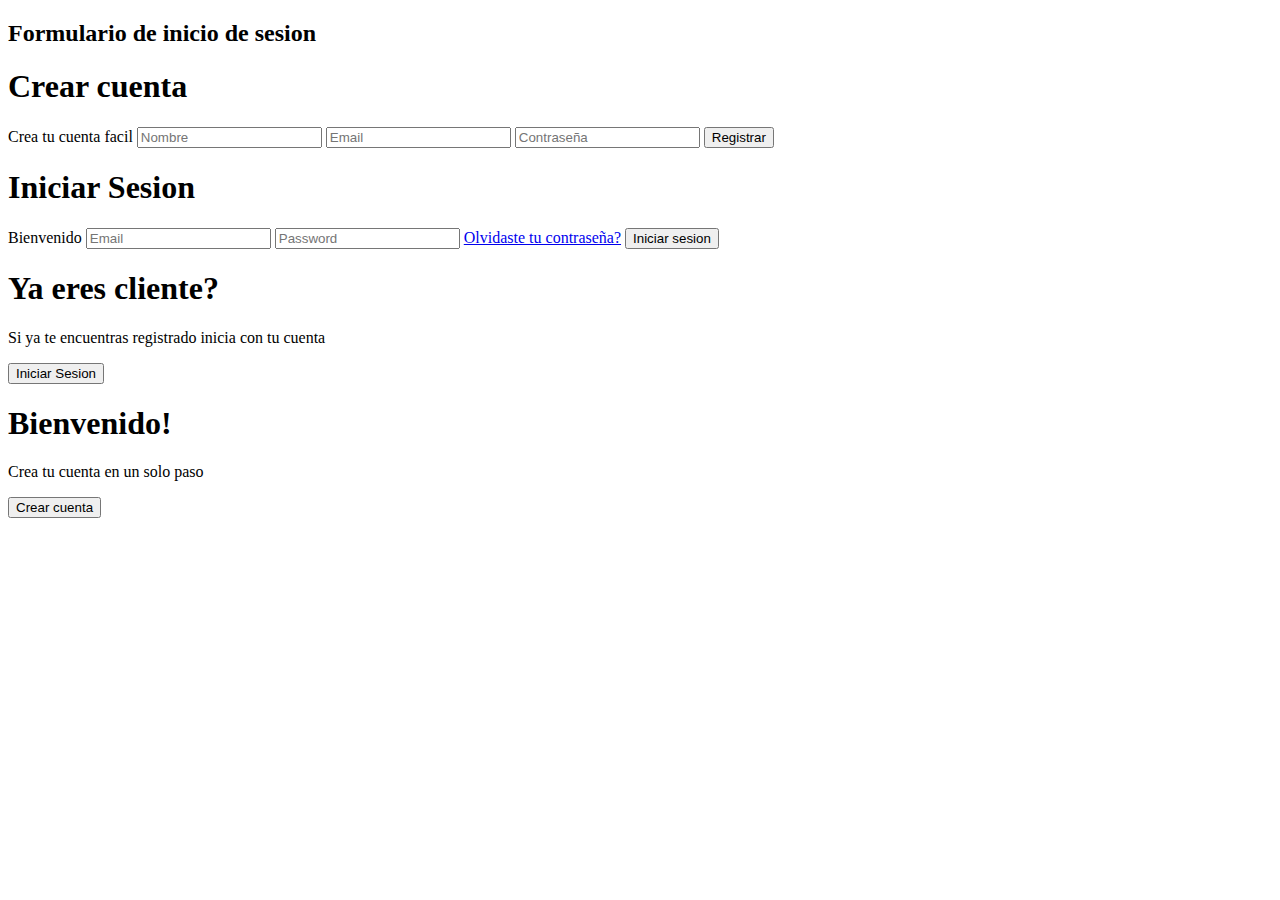
==== src/main/resources/templates/login.html @ 0052bdf2 "primer commit" ====
<!DOCTYPE html>
<html lang="en">
<head>
    <meta charset="UTF-8">
    <meta http-equiv="X-UA-Compatible" content="IE=edge">
    <meta name="viewport" content="width=device-width, initial-scale=1.0">
    <title>tan</title>
    <link rel="stylesheet" type="text/css" href="static/css/login.css" th:href="@{/css/login.css}" />
</head>
<body>
    <section class="loginSpace">
        <link rel="stylesheet" href="login.css">
        <h2 class="h2-section">Formulario de inicio de sesion</h2>
        <div class="container" id="container">
            <div class="form-container sign-up-container">
                <form action="#">
                    <h1>Crear cuenta</h1>
                    <div class="social-container">
                        <a href="#" class="social"><i class="fa fa-facebook-f"></i></a>
                        <a href="#" class="social"><i class="fa fa-twitter"></i></a>
                    </div>
                    <span>Crea tu cuenta facil</span>
                    <input type="text" placeholder="Nombre" />
                    <input type="email" placeholder="Email" />
                    <input type="password" placeholder="Contraseña" />
                    <button>Registrar</button>
                </form>
            </div>
            <div class="form-container sign-in-container">
                <form th:action="@{/login}" method="POST" class="col-12">
                    <h1>Iniciar Sesion</h1>
                    <span>Bienvenido</span>
                    <input type="text" class="form-iniciar" placeholder="Email" name="email">
                    <input type="password" class="form-iniciar" placeholder="Password" name="password">
                    <a href="#">Olvidaste tu contraseña?</a>
                    <button type="submit">Iniciar sesion</button>
                </form>
            </div>
            <div class="overlay-container">
                <div class="overlay">
                    <div class="overlay-panel overlay-left">
                        <h1>Ya eres cliente?</h1>
                        <p>Si ya te encuentras registrado inicia con tu cuenta</p>
                        <button class="ghost" id="signIn">Iniciar Sesion</button>
                    </div>
                    <div class="overlay-panel overlay-right">
                        <h1>Bienvenido!</h1>
                        <p>Crea tu cuenta en un solo paso</p>
                        <button class="ghost" id="signUp">Crear cuenta</button>
                    </div>
                </div>
            </div>
        </div>
    </section>
    <script src="static/javascript/login.js" th:src="@{/javascript/login.js}"></script>
</body>
</html>
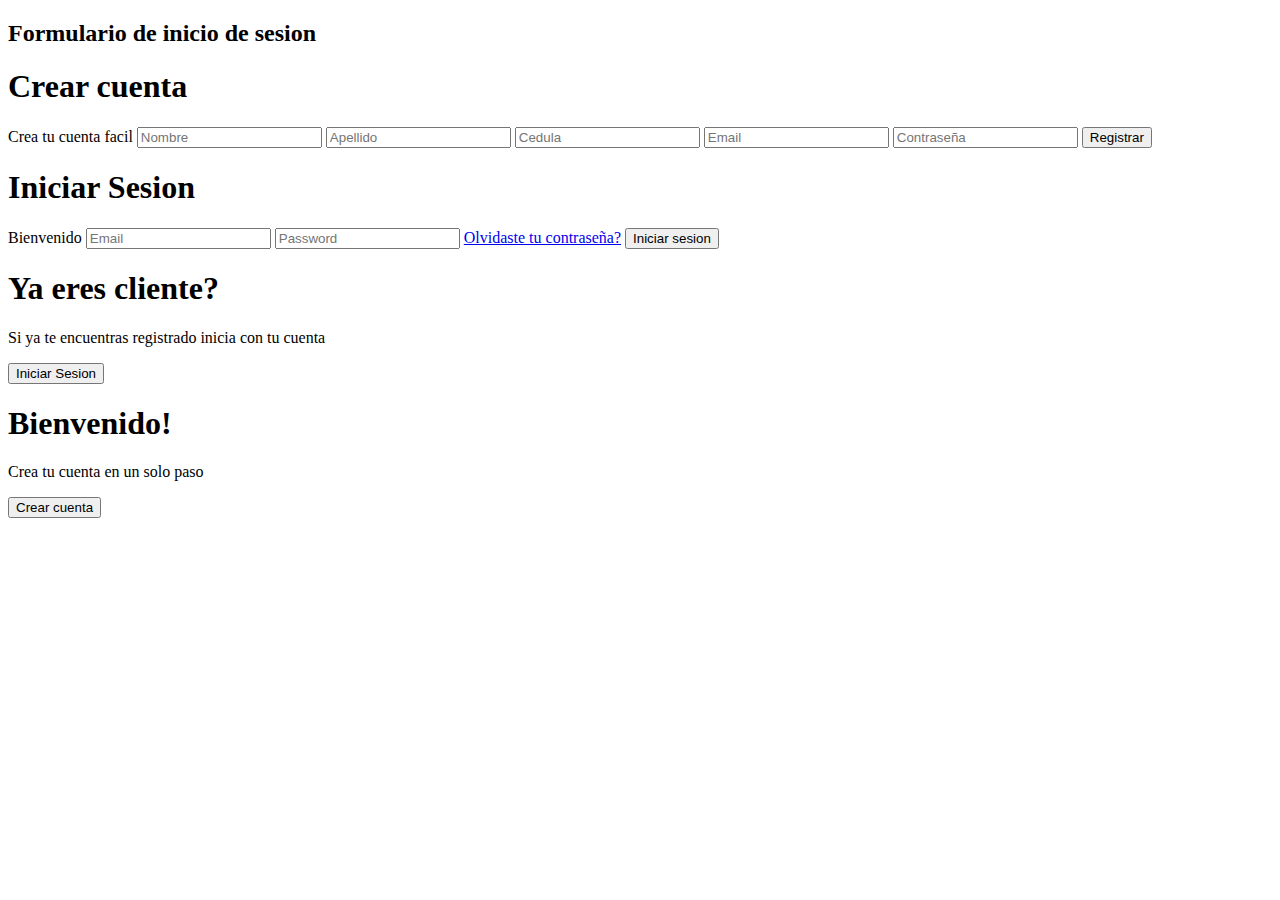
==== commit 0c375731: "Se agrego registro cliente ademas diferentes vistas Cliente Empleado todo funciona bien" ====
--- a/src/main/resources/templates/login.html
+++ b/src/main/resources/templates/login.html
@@ -13,24 +13,26 @@
         <h2 class="h2-section">Formulario de inicio de sesion</h2>
         <div class="container" id="container">
             <div class="form-container sign-up-container">
-                <form action="#">
+                <form th:action="@{/saveCliente}" method="POST" class="col-12">
                     <h1>Crear cuenta</h1>
                     <div class="social-container">
                         <a href="#" class="social"><i class="fa fa-facebook-f"></i></a>
                         <a href="#" class="social"><i class="fa fa-twitter"></i></a>
                     </div>
                     <span>Crea tu cuenta facil</span>
-                    <input type="text" placeholder="Nombre" />
-                    <input type="email" placeholder="Email" />
-                    <input type="password" placeholder="Contraseña" />
-                    <button>Registrar</button>
+                    <input type="text" class="form-iniciar" placeholder="Nombre" name="nombre">
+                    <input type="text" class="form-iniciar" placeholder="Apellido" name="apellido">
+                    <input type="text" class="form-iniciar" placeholder="Cedula" name="cedula">
+                    <input type="email" class="form-iniciar" placeholder="Email" name="email">
+                    <input type="password" class="form-iniciar" placeholder="Contraseña" name="password">
+                    <button type="submit">Registrar</button>
                 </form>
             </div>
             <div class="form-container sign-in-container">
                 <form th:action="@{/login}" method="POST" class="col-12">
                     <h1>Iniciar Sesion</h1>
                     <span>Bienvenido</span>
-                    <input type="text" class="form-iniciar" placeholder="Email" name="email">
+                    <input type="email" class="form-iniciar" placeholder="Email" name="email">
                     <input type="password" class="form-iniciar" placeholder="Password" name="password">
                     <a href="#">Olvidaste tu contraseña?</a>
                     <button type="submit">Iniciar sesion</button>
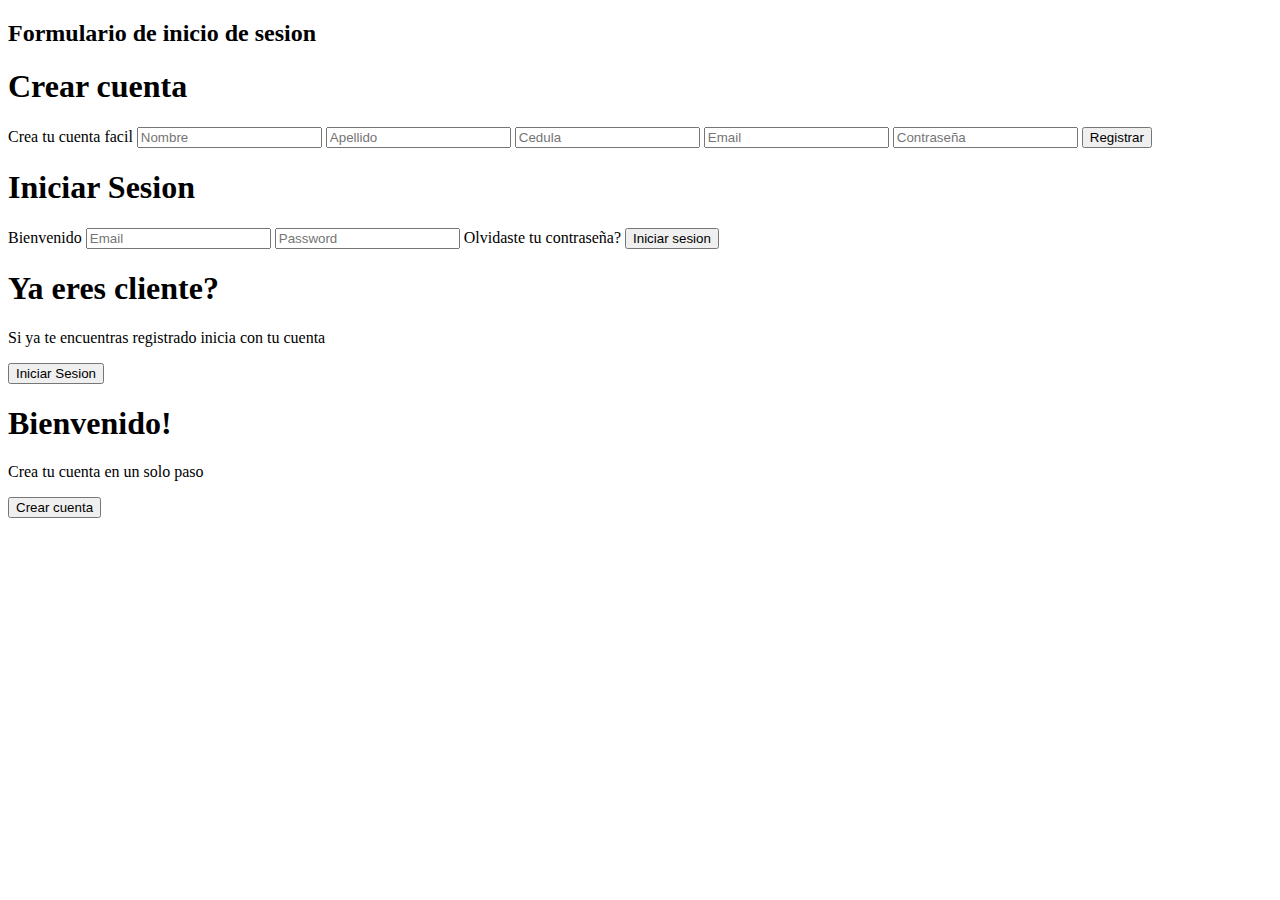
==== commit 2cb564c4: "Se implemento recuperar pw tambien se listo los productos" ====
--- a/src/main/resources/templates/login.html
+++ b/src/main/resources/templates/login.html
@@ -4,7 +4,7 @@
     <meta charset="UTF-8">
     <meta http-equiv="X-UA-Compatible" content="IE=edge">
     <meta name="viewport" content="width=device-width, initial-scale=1.0">
-    <title>tan</title>
+    <title>Login</title>
     <link rel="stylesheet" type="text/css" href="static/css/login.css" th:href="@{/css/login.css}" />
 </head>
 <body>
@@ -34,7 +34,7 @@
                     <span>Bienvenido</span>
                     <input type="email" class="form-iniciar" placeholder="Email" name="email">
                     <input type="password" class="form-iniciar" placeholder="Password" name="password">
-                    <a href="#">Olvidaste tu contraseña?</a>
+                    <a th:href="@{/recuperarPassword}">Olvidaste tu contraseña?</a>
                     <button type="submit">Iniciar sesion</button>
                 </form>
             </div>
